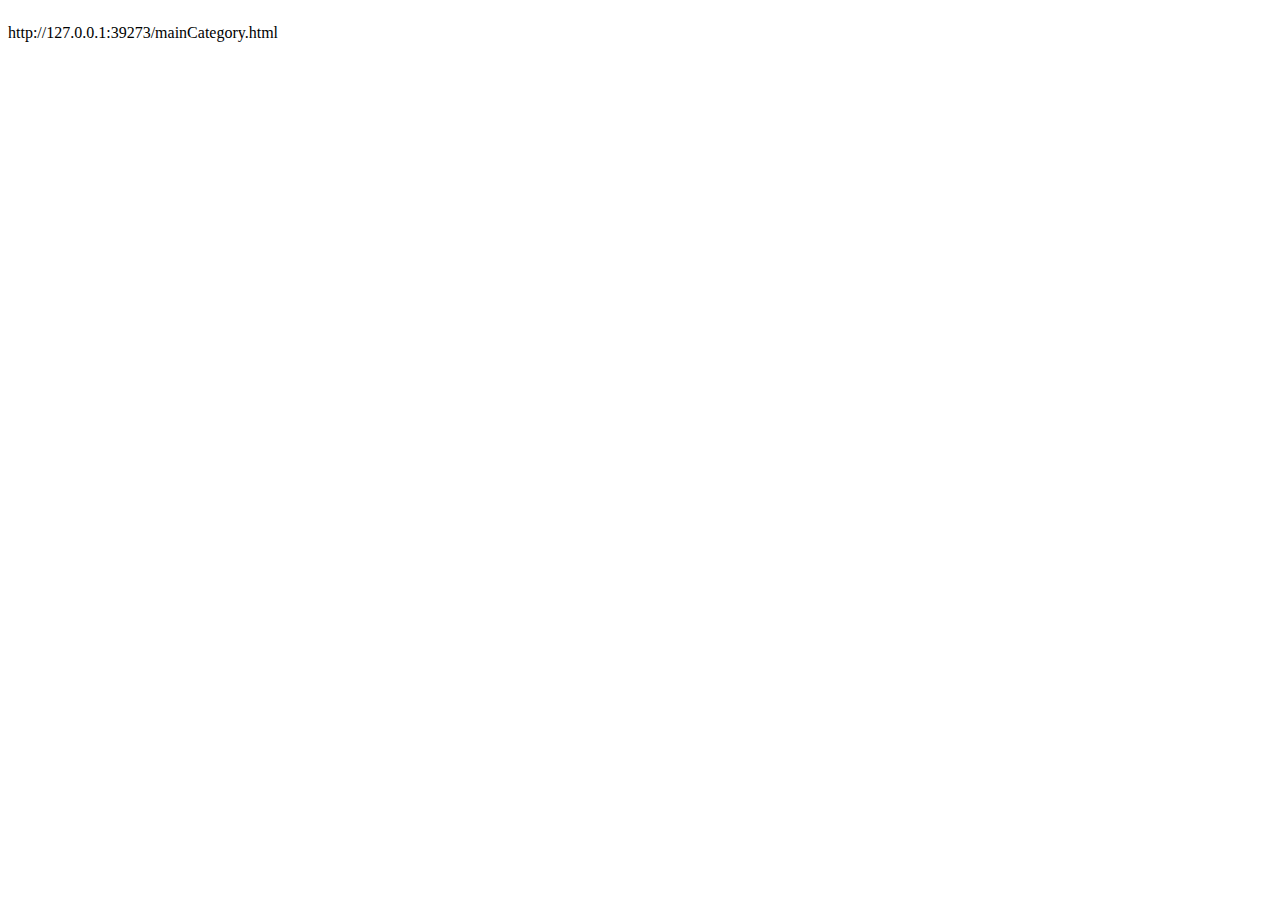
==== mainCategory.html @ c9d7e80d "nav bar attached to all pages dynamically" ====
<!DOCTYPE html>
<html lang="en">
<head>
    <meta charset="UTF-8">
    <meta name="viewport" content="width=device-width, initial-scale=1.0">
    <title>main category page </title>
    <script src="nav.js"></script>
    <link rel="stylesheet" href="nav.css">
</head>
<body>
    <nav >
        <ul class="navbar" id="lists">
        </ul>
       </nav>
 
    <p id="show"></p>
</body>
<script>
    let a= document.URL;
    document.getElementById('show').innerHTML=a;
   
</script>
</html>
---- nav.css ----
.navbar {
    display: flex;
    justify-content: space-around;
    list-style-type: none;
    position: static;
    
  margin: 0;
  padding: 0;
   
}

.navbar a {
  text-decoration: none ;
}
#okay {
  margin: 0;
  padding: 0;
z-index: 10;
width: 100%;
position: absolute;
left:0;
list-style-type: none;
margin: 0px 20px;
background-color: grey;
display: none;

}
#okay div {
  margin: 40px 50px;
}
#okay div>a{
 color: red;
 font-weight: 600;
 padding: 40px 0px;
 text-decoration: none;
}

#okay div ul  {
  list-style-type: none;
width: 100%;
height: auto;
margin: 0;
padding: 0;
}
#okay div ul li {
  margin: 10px;
}
.navbar :hover  #okay {
  display:flex;
}
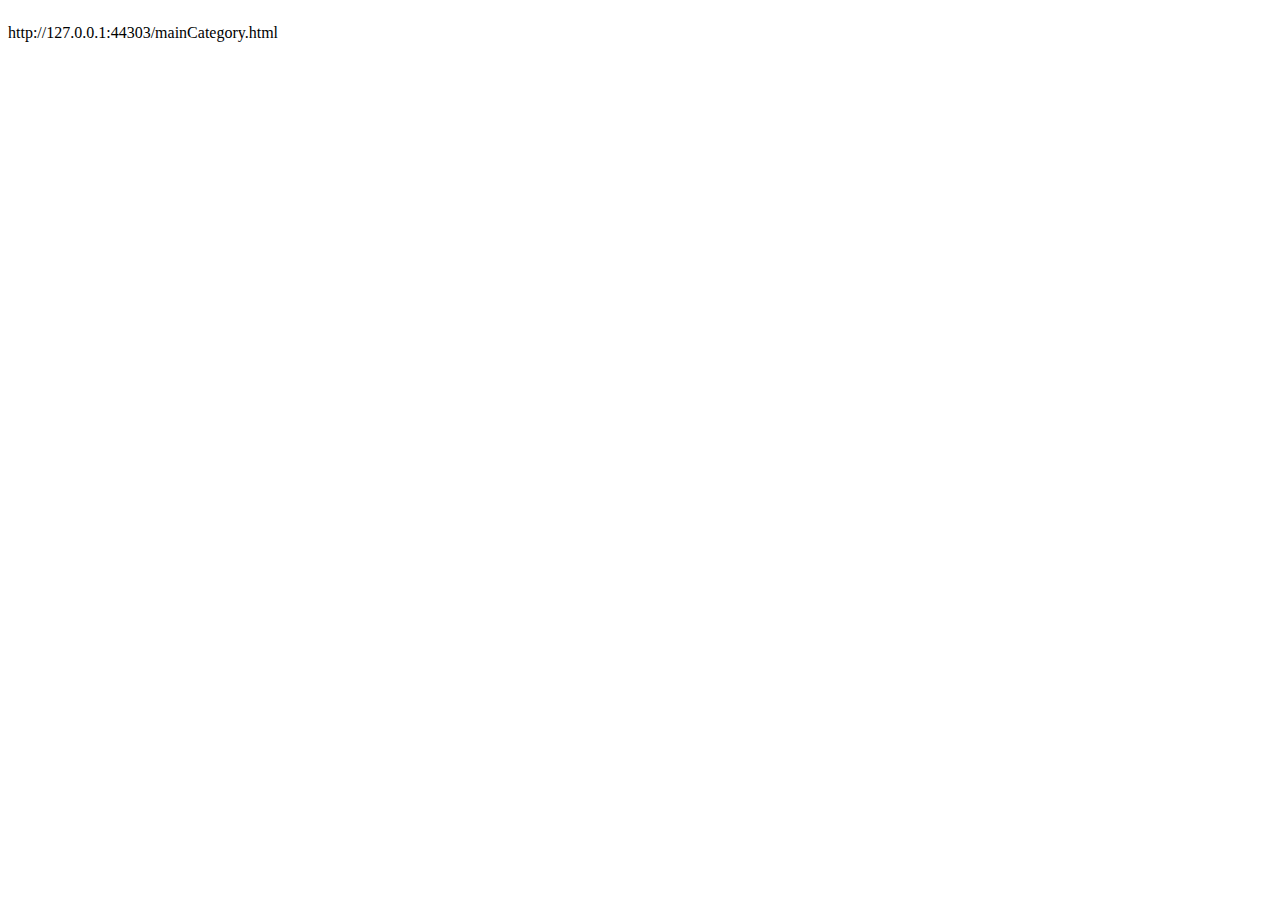
==== commit 338f07d0: "addes systemetic way of sessional storage" ====
--- a/mainCategory.html
+++ b/mainCategory.html
@@ -14,6 +14,8 @@
        </nav>
  
     <p id="show"></p>
+
+ 
 </body>
 <script>
     let a= document.URL;
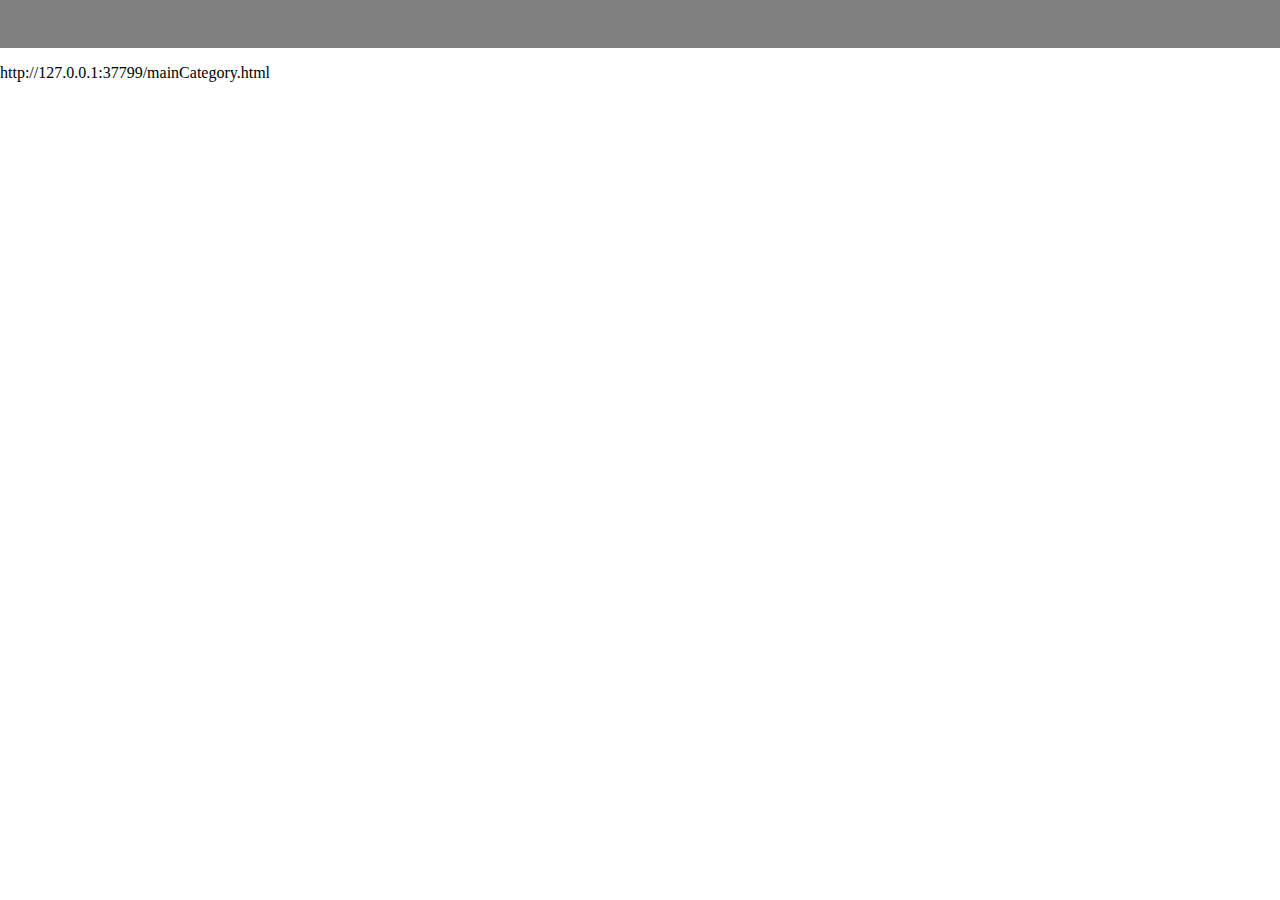
==== commit 617b43fe: "added links and html pages for all categories" ====
--- a/mainCategory.html
+++ b/mainCategory.html
@@ -4,19 +4,18 @@
     <meta charset="UTF-8">
     <meta name="viewport" content="width=device-width, initial-scale=1.0">
     <title>main category page </title>
-    <script src="nav.js"></script>
-    <link rel="stylesheet" href="nav.css">
+
+    <link rel="stylesheet" href="test.css">
 </head>
 <body>
-    <nav >
-        <ul class="navbar" id="lists">
-        </ul>
-       </nav>
- 
+    <nav id="navB">
+        <ul id = "check"></ul>
+    </nav>
     <p id="show"></p>
 
  
 </body>
+<script src="test.js"></script>
 <script>
     let a= document.URL;
     document.getElementById('show').innerHTML=a;
--- a/test.css
+++ b/test.css
@@ -0,0 +1,88 @@
+
+body{
+    margin: 0;
+}
+#navB {
+    position: relative;
+    background-color: grey;
+    padding: 8px 0px ;
+    margin: 0;
+}
+
+#navB>ul>li {
+    list-style-type: none;
+    position: relative;
+}
+
+#navB>ul {
+    display: flex;
+    justify-content: space-around;
+    width: 100%;
+    max-width: 1200px;
+
+}
+
+#mainDiv {
+    position: fixed;
+    background-color: rgb(144, 126, 126);
+    z-index: 1000;
+    margin: 0;
+    padding: 0;
+    top: 50px;
+    left: 0;
+    right: 0;
+    width: 100vw;
+    display: none;
+}
+
+#mainDiv>ul {
+    padding: 0;
+    margin: 0;
+    list-style: none;
+    width: 100%;
+    max-width: 1200px;
+    display: flex;
+}
+
+#mainDiv ul li {
+    padding: 8px 15px;
+    width: auto;
+    position: relative;
+}
+#mainDiv>ul>li>a{
+    font-size: 18px;
+    font-weight: 600;
+}
+
+
+
+#mainDiv ul li a:hover {
+    color: blue;
+}
+
+#check li:hover #mainDiv {
+    display: block;
+
+}
+
+#check li {
+    position: relative;
+    font-size: 20px ;
+    font-weight: 600;
+}
+
+#check li a {
+    text-decoration: none;
+    color: #333;
+}
+
+#check >li:hover > a {
+    color: red ;
+}
+
+#childUL {
+    list-style-type: none;
+    margin: 0;
+    padding: 0;
+
+}
